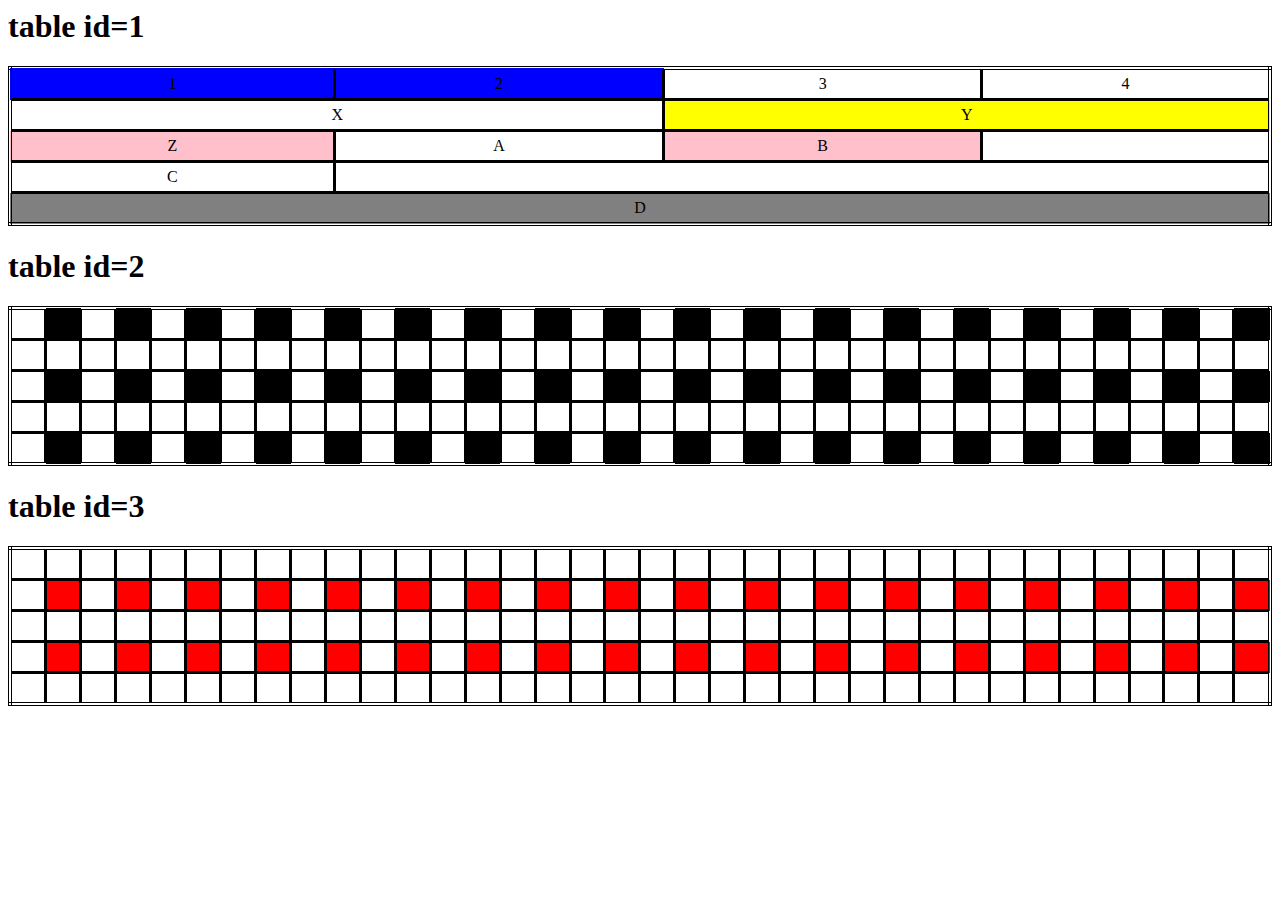
==== index.html @ f91c3314 "home" ====
<html>

<link rel="stylesheet" type="text/css" href="style.css">

<style>
    table { 
		width: 100%;
		border: 4px double black;
		border-collapse: collapse;
	}
	tr { 
		text-align: center;
		padding: 5px;
		border: 3px solid black;
	}
	td { 
		padding: 5px;
		border: 3px solid black;
	}
	
	
</style>
<body>
	<h1>table id=1</h1>
	<table id="table1">
		<tr>
			<td>1</td>
			<td>2</td>
			<td>3</td>
			<td>4</td>
		</tr>
		<tr>
			<td colspan="2">X</td>
			<td colspan="2">Y</td>
		</tr>
		<tr>
			<td>Z</td>
			<td>A</td>
			<td>B</td>
		</tr>
		<tr>
			<td>C</td>
		</tr>
		<tr>
			<td colspan="4">D</td>
		</tr>
	</table>
	<h1>table id=2</h1>
	<table id="table2">
		<tr>
			<td>&nbsp;</td>
			<td>&nbsp;</td>
			<td>&nbsp;</td>
			<td>&nbsp;</td>
			<td>&nbsp;</td>
			<td>&nbsp;</td>
			<td>&nbsp;</td>
			<td>&nbsp;</td>
			<td>&nbsp;</td>
			<td>&nbsp;</td>
			<td>&nbsp;</td>
			<td>&nbsp;</td>
			<td>&nbsp;</td>
			<td>&nbsp;</td>
			<td>&nbsp;</td>
			<td>&nbsp;</td>
			<td>&nbsp;</td>
			<td>&nbsp;</td>
			<td>&nbsp;</td>
			<td>&nbsp;</td>
			<td>&nbsp;</td>
			<td>&nbsp;</td>
			<td>&nbsp;</td>
			<td>&nbsp;</td>
			<td>&nbsp;</td>
			<td>&nbsp;</td>
			<td>&nbsp;</td>
			<td>&nbsp;</td>
			<td>&nbsp;</td>
			<td>&nbsp;</td>
			<td>&nbsp;</td>
			<td>&nbsp;</td>
			<td>&nbsp;</td>
			<td>&nbsp;</td>
			<td>&nbsp;</td>
			<td>&nbsp;</td>
		</tr>
		<tr>
			<td>&nbsp;</td>
			<td>&nbsp;</td>
			<td>&nbsp;</td>
			<td>&nbsp;</td>
			<td>&nbsp;</td>
			<td>&nbsp;</td>
			<td>&nbsp;</td>
			<td>&nbsp;</td>
			<td>&nbsp;</td>
			<td>&nbsp;</td>
			<td>&nbsp;</td>
			<td>&nbsp;</td>
			<td>&nbsp;</td>
			<td>&nbsp;</td>
			<td>&nbsp;</td>
			<td>&nbsp;</td>
			<td>&nbsp;</td>
			<td>&nbsp;</td>
			<td>&nbsp;</td>
			<td>&nbsp;</td>
			<td>&nbsp;</td>
			<td>&nbsp;</td>
			<td>&nbsp;</td>
			<td>&nbsp;</td>
			<td>&nbsp;</td>
			<td>&nbsp;</td>
			<td>&nbsp;</td>
			<td>&nbsp;</td>
			<td>&nbsp;</td>
			<td>&nbsp;</td>
			<td>&nbsp;</td>
			<td>&nbsp;</td>
			<td>&nbsp;</td>
			<td>&nbsp;</td>
			<td>&nbsp;</td>
			<td>&nbsp;</td>
		</tr>
		<tr>
			<td>&nbsp;</td>
			<td>&nbsp;</td>
			<td>&nbsp;</td>
			<td>&nbsp;</td>
			<td>&nbsp;</td>
			<td>&nbsp;</td>
			<td>&nbsp;</td>
			<td>&nbsp;</td>
			<td>&nbsp;</td>
			<td>&nbsp;</td>
			<td>&nbsp;</td>
			<td>&nbsp;</td>
			<td>&nbsp;</td>
			<td>&nbsp;</td>
			<td>&nbsp;</td>
			<td>&nbsp;</td>
			<td>&nbsp;</td>
			<td>&nbsp;</td>
			<td>&nbsp;</td>
			<td>&nbsp;</td>
			<td>&nbsp;</td>
			<td>&nbsp;</td>
			<td>&nbsp;</td>
			<td>&nbsp;</td>
			<td>&nbsp;</td>
			<td>&nbsp;</td>
			<td>&nbsp;</td>
			<td>&nbsp;</td>
			<td>&nbsp;</td>
			<td>&nbsp;</td>
			<td>&nbsp;</td>
			<td>&nbsp;</td>
			<td>&nbsp;</td>
			<td>&nbsp;</td>
			<td>&nbsp;</td>
			<td>&nbsp;</td>
		</tr>
		<tr>
			<td>&nbsp;</td>
			<td>&nbsp;</td>
			<td>&nbsp;</td>
			<td>&nbsp;</td>
			<td>&nbsp;</td>
			<td>&nbsp;</td>
			<td>&nbsp;</td>
			<td>&nbsp;</td>
			<td>&nbsp;</td>
			<td>&nbsp;</td>
			<td>&nbsp;</td>
			<td>&nbsp;</td>
			<td>&nbsp;</td>
			<td>&nbsp;</td>
			<td>&nbsp;</td>
			<td>&nbsp;</td>
			<td>&nbsp;</td>
			<td>&nbsp;</td>
			<td>&nbsp;</td>
			<td>&nbsp;</td>
			<td>&nbsp;</td>
			<td>&nbsp;</td>
			<td>&nbsp;</td>
			<td>&nbsp;</td>
			<td>&nbsp;</td>
			<td>&nbsp;</td>
			<td>&nbsp;</td>
			<td>&nbsp;</td>
			<td>&nbsp;</td>
			<td>&nbsp;</td>
			<td>&nbsp;</td>
			<td>&nbsp;</td>
			<td>&nbsp;</td>
			<td>&nbsp;</td>
			<td>&nbsp;</td>
			<td>&nbsp;</td>
		</tr>
		<tr>
			<td>&nbsp;</td>
			<td>&nbsp;</td>
			<td>&nbsp;</td>
			<td>&nbsp;</td>
			<td>&nbsp;</td>
			<td>&nbsp;</td>
			<td>&nbsp;</td>
			<td>&nbsp;</td>
			<td>&nbsp;</td>
			<td>&nbsp;</td>
			<td>&nbsp;</td>
			<td>&nbsp;</td>
			<td>&nbsp;</td>
			<td>&nbsp;</td>
			<td>&nbsp;</td>
			<td>&nbsp;</td>
			<td>&nbsp;</td>
			<td>&nbsp;</td>
			<td>&nbsp;</td>
			<td>&nbsp;</td>
			<td>&nbsp;</td>
			<td>&nbsp;</td>
			<td>&nbsp;</td>
			<td>&nbsp;</td>
			<td>&nbsp;</td>
			<td>&nbsp;</td>
			<td>&nbsp;</td>
			<td>&nbsp;</td>
			<td>&nbsp;</td>
			<td>&nbsp;</td>
			<td>&nbsp;</td>
			<td>&nbsp;</td>
			<td>&nbsp;</td>
			<td>&nbsp;</td>
			<td>&nbsp;</td>
			<td>&nbsp;</td>
		</tr>
	</table>
	<h1>table id=3</h1>
	<table id="table3">
		<tr>
			<td>&nbsp;</td>
			<td>&nbsp;</td>
			<td>&nbsp;</td>
			<td>&nbsp;</td>
			<td>&nbsp;</td>
			<td>&nbsp;</td>
			<td>&nbsp;</td>
			<td>&nbsp;</td>
			<td>&nbsp;</td>
			<td>&nbsp;</td>
			<td>&nbsp;</td>
			<td>&nbsp;</td>
			<td>&nbsp;</td>
			<td>&nbsp;</td>
			<td>&nbsp;</td>
			<td>&nbsp;</td>
			<td>&nbsp;</td>
			<td>&nbsp;</td>
			<td>&nbsp;</td>
			<td>&nbsp;</td>
			<td>&nbsp;</td>
			<td>&nbsp;</td>
			<td>&nbsp;</td>
			<td>&nbsp;</td>
			<td>&nbsp;</td>
			<td>&nbsp;</td>
			<td>&nbsp;</td>
			<td>&nbsp;</td>
			<td>&nbsp;</td>
			<td>&nbsp;</td>
			<td>&nbsp;</td>
			<td>&nbsp;</td>
			<td>&nbsp;</td>
			<td>&nbsp;</td>
			<td>&nbsp;</td>
			<td>&nbsp;</td>
		</tr>
		<tr>
			<td>&nbsp;</td>
			<td>&nbsp;</td>
			<td>&nbsp;</td>
			<td>&nbsp;</td>
			<td>&nbsp;</td>
			<td>&nbsp;</td>
			<td>&nbsp;</td>
			<td>&nbsp;</td>
			<td>&nbsp;</td>
			<td>&nbsp;</td>
			<td>&nbsp;</td>
			<td>&nbsp;</td>
			<td>&nbsp;</td>
			<td>&nbsp;</td>
			<td>&nbsp;</td>
			<td>&nbsp;</td>
			<td>&nbsp;</td>
			<td>&nbsp;</td>
			<td>&nbsp;</td>
			<td>&nbsp;</td>
			<td>&nbsp;</td>
			<td>&nbsp;</td>
			<td>&nbsp;</td>
			<td>&nbsp;</td>
			<td>&nbsp;</td>
			<td>&nbsp;</td>
			<td>&nbsp;</td>
			<td>&nbsp;</td>
			<td>&nbsp;</td>
			<td>&nbsp;</td>
			<td>&nbsp;</td>
			<td>&nbsp;</td>
			<td>&nbsp;</td>
			<td>&nbsp;</td>
			<td>&nbsp;</td>
			<td>&nbsp;</td>
		</tr>
		<tr>
			<td>&nbsp;</td>
			<td>&nbsp;</td>
			<td>&nbsp;</td>
			<td>&nbsp;</td>
			<td>&nbsp;</td>
			<td>&nbsp;</td>
			<td>&nbsp;</td>
			<td>&nbsp;</td>
			<td>&nbsp;</td>
			<td>&nbsp;</td>
			<td>&nbsp;</td>
			<td>&nbsp;</td>
			<td>&nbsp;</td>
			<td>&nbsp;</td>
			<td>&nbsp;</td>
			<td>&nbsp;</td>
			<td>&nbsp;</td>
			<td>&nbsp;</td>
			<td>&nbsp;</td>
			<td>&nbsp;</td>
			<td>&nbsp;</td>
			<td>&nbsp;</td>
			<td>&nbsp;</td>
			<td>&nbsp;</td>
			<td>&nbsp;</td>
			<td>&nbsp;</td>
			<td>&nbsp;</td>
			<td>&nbsp;</td>
			<td>&nbsp;</td>
			<td>&nbsp;</td>
			<td>&nbsp;</td>
			<td>&nbsp;</td>
			<td>&nbsp;</td>
			<td>&nbsp;</td>
			<td>&nbsp;</td>
			<td>&nbsp;</td>
		</tr>
		<tr>
			<td>&nbsp;</td>
			<td>&nbsp;</td>
			<td>&nbsp;</td>
			<td>&nbsp;</td>
			<td>&nbsp;</td>
			<td>&nbsp;</td>
			<td>&nbsp;</td>
			<td>&nbsp;</td>
			<td>&nbsp;</td>
			<td>&nbsp;</td>
			<td>&nbsp;</td>
			<td>&nbsp;</td>
			<td>&nbsp;</td>
			<td>&nbsp;</td>
			<td>&nbsp;</td>
			<td>&nbsp;</td>
			<td>&nbsp;</td>
			<td>&nbsp;</td>
			<td>&nbsp;</td>
			<td>&nbsp;</td>
			<td>&nbsp;</td>
			<td>&nbsp;</td>
			<td>&nbsp;</td>
			<td>&nbsp;</td>
			<td>&nbsp;</td>
			<td>&nbsp;</td>
			<td>&nbsp;</td>
			<td>&nbsp;</td>
			<td>&nbsp;</td>
			<td>&nbsp;</td>
			<td>&nbsp;</td>
			<td>&nbsp;</td>
			<td>&nbsp;</td>
			<td>&nbsp;</td>
			<td>&nbsp;</td>
			<td>&nbsp;</td>
		</tr>
		<tr>
			<td>&nbsp;</td>
			<td>&nbsp;</td>
			<td>&nbsp;</td>
			<td>&nbsp;</td>
			<td>&nbsp;</td>
			<td>&nbsp;</td>
			<td>&nbsp;</td>
			<td>&nbsp;</td>
			<td>&nbsp;</td>
			<td>&nbsp;</td>
			<td>&nbsp;</td>
			<td>&nbsp;</td>
			<td>&nbsp;</td>
			<td>&nbsp;</td>
			<td>&nbsp;</td>
			<td>&nbsp;</td>
			<td>&nbsp;</td>
			<td>&nbsp;</td>
			<td>&nbsp;</td>
			<td>&nbsp;</td>
			<td>&nbsp;</td>
			<td>&nbsp;</td>
			<td>&nbsp;</td>
			<td>&nbsp;</td>
			<td>&nbsp;</td>
			<td>&nbsp;</td>
			<td>&nbsp;</td>
			<td>&nbsp;</td>
			<td>&nbsp;</td>
			<td>&nbsp;</td>
			<td>&nbsp;</td>
			<td>&nbsp;</td>
			<td>&nbsp;</td>
			<td>&nbsp;</td>
			<td>&nbsp;</td>
			<td>&nbsp;</td>
		</tr>
	</table>
</body>
</html>
---- style.css ----
#table1 tr:first-child td:first-child {background-color: 
                                            blue;}
#table1 tr:first-child td:nth-child(2){background-color:
                                            blue;}										
#table1	tr:nth-child(2) td:nth-child(2) {background:
                                           yellow;}
												  
#table1 tr:nth-last-child(3) td:nth-child(2n+1){background-color: 
                                            pink;}											
#table1 tr:nth-child(5) {background-color: 
                                            gray;}
#table2 tr:nth-child(2n+1) td:nth-child(2n) {background:black;}
#table3 tr:nth-child(2n) td:nth-child(2n){background-color: 
                                            red;}
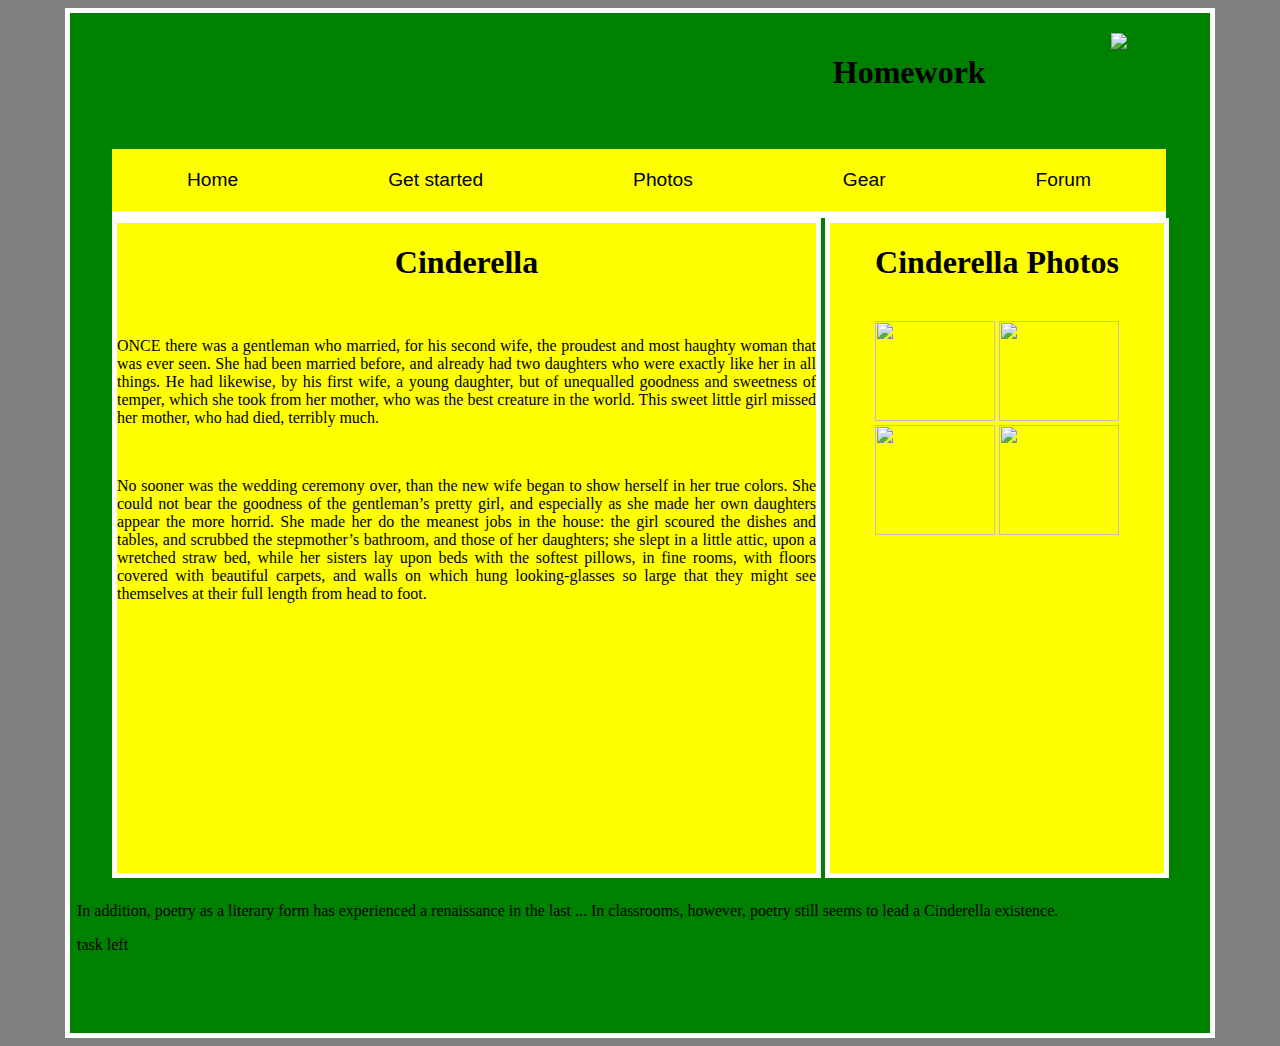
==== commit 9f8a31a4: "Add files via upload" ====
--- a/index.html
+++ b/index.html
@@ -1,435 +1,113 @@
 <html>
-
-<link rel="stylesheet" type="text/css" href="style.css">
-
+<head>
 <style>
-    table { 
-		width: 100%;
-		border: 4px double black;
-		border-collapse: collapse;
+    body {
+	      background-color: gray;
 	}
-	tr { 
-		text-align: center;
-		padding: 5px;
-		border: 3px solid black;
+    #font {
+     border: 2px solid  red;
+     width: 1140px;
+     height: 1020px; 
+	 background: green;
+     margin: 0 auto;	 
+	 }
+	#font, #second_blok, #third_blok {
+     border: 5px solid  white;	 
+	 }
+    #first_blok {
+	        margin: 20px 20px 20px 700px;
+			display: flex;
+			justify-content: space-around;
+			align-self: center;
 	}
-	td { 
-		padding: 5px;
-		border: 3px solid black;
+	#navbar {
+            list-style-type: none;
+			padding-left: 0;
+			margin-left: 0;
+			overflow: hidden;
+			margin-left: 2px;
+			margin-right: 4px;
 	}
-	
-	
+	#navbar a {
+	           text-decoration: none;
+			   font-size: 120%;
+			   font-family: sans-serif;
+			   color: black;
+			   display: inline-block;
+			   padding: 20px 75px;
+			   background-color: yellow;
+			   border-bottom: 7px solid white;
+	}
+	#navbar li {
+	           display: inline;
+               text-align: center;
+               flex: 1;
+               float: left;
+	}
+	#second_blok, #third_blok {
+	                          display: inline-block;
+							  justify-content: flex-start;
+							  align-self: flex-start;
+				              overflow: hidden;
+				              background-color: yellow;
+				              text-align: center;
+	}
+   	#second_blok {	             
+				 margin-left: 42px;
+				 height: 650px; 
+	             width: 699px;	 
+	}
+	#third_blok {   	 
+				 margin-right: 18;                		 
+	             height: 650px; 
+				 width: 334px;	 
+	}
+	#fourth_blok {
+	             background-color: green;
+				 margin-top: 20px;
+				 margin-left: 7px;
+				 margin-right: 7px;
+                 height: 90px;	
+                 text-align: left;				 
+	}
+	    
 </style>
+</head>
 <body>
-	<h1>table id=1</h1>
-	<table id="table1">
-		<tr>
-			<td>1</td>
-			<td>2</td>
-			<td>3</td>
-			<td>4</td>
-		</tr>
-		<tr>
-			<td colspan="2">X</td>
-			<td colspan="2">Y</td>
-		</tr>
-		<tr>
-			<td>Z</td>
-			<td>A</td>
-			<td>B</td>
-		</tr>
-		<tr>
-			<td>C</td>
-		</tr>
-		<tr>
-			<td colspan="4">D</td>
-		</tr>
-	</table>
-	<h1>table id=2</h1>
-	<table id="table2">
-		<tr>
-			<td>&nbsp;</td>
-			<td>&nbsp;</td>
-			<td>&nbsp;</td>
-			<td>&nbsp;</td>
-			<td>&nbsp;</td>
-			<td>&nbsp;</td>
-			<td>&nbsp;</td>
-			<td>&nbsp;</td>
-			<td>&nbsp;</td>
-			<td>&nbsp;</td>
-			<td>&nbsp;</td>
-			<td>&nbsp;</td>
-			<td>&nbsp;</td>
-			<td>&nbsp;</td>
-			<td>&nbsp;</td>
-			<td>&nbsp;</td>
-			<td>&nbsp;</td>
-			<td>&nbsp;</td>
-			<td>&nbsp;</td>
-			<td>&nbsp;</td>
-			<td>&nbsp;</td>
-			<td>&nbsp;</td>
-			<td>&nbsp;</td>
-			<td>&nbsp;</td>
-			<td>&nbsp;</td>
-			<td>&nbsp;</td>
-			<td>&nbsp;</td>
-			<td>&nbsp;</td>
-			<td>&nbsp;</td>
-			<td>&nbsp;</td>
-			<td>&nbsp;</td>
-			<td>&nbsp;</td>
-			<td>&nbsp;</td>
-			<td>&nbsp;</td>
-			<td>&nbsp;</td>
-			<td>&nbsp;</td>
-		</tr>
-		<tr>
-			<td>&nbsp;</td>
-			<td>&nbsp;</td>
-			<td>&nbsp;</td>
-			<td>&nbsp;</td>
-			<td>&nbsp;</td>
-			<td>&nbsp;</td>
-			<td>&nbsp;</td>
-			<td>&nbsp;</td>
-			<td>&nbsp;</td>
-			<td>&nbsp;</td>
-			<td>&nbsp;</td>
-			<td>&nbsp;</td>
-			<td>&nbsp;</td>
-			<td>&nbsp;</td>
-			<td>&nbsp;</td>
-			<td>&nbsp;</td>
-			<td>&nbsp;</td>
-			<td>&nbsp;</td>
-			<td>&nbsp;</td>
-			<td>&nbsp;</td>
-			<td>&nbsp;</td>
-			<td>&nbsp;</td>
-			<td>&nbsp;</td>
-			<td>&nbsp;</td>
-			<td>&nbsp;</td>
-			<td>&nbsp;</td>
-			<td>&nbsp;</td>
-			<td>&nbsp;</td>
-			<td>&nbsp;</td>
-			<td>&nbsp;</td>
-			<td>&nbsp;</td>
-			<td>&nbsp;</td>
-			<td>&nbsp;</td>
-			<td>&nbsp;</td>
-			<td>&nbsp;</td>
-			<td>&nbsp;</td>
-		</tr>
-		<tr>
-			<td>&nbsp;</td>
-			<td>&nbsp;</td>
-			<td>&nbsp;</td>
-			<td>&nbsp;</td>
-			<td>&nbsp;</td>
-			<td>&nbsp;</td>
-			<td>&nbsp;</td>
-			<td>&nbsp;</td>
-			<td>&nbsp;</td>
-			<td>&nbsp;</td>
-			<td>&nbsp;</td>
-			<td>&nbsp;</td>
-			<td>&nbsp;</td>
-			<td>&nbsp;</td>
-			<td>&nbsp;</td>
-			<td>&nbsp;</td>
-			<td>&nbsp;</td>
-			<td>&nbsp;</td>
-			<td>&nbsp;</td>
-			<td>&nbsp;</td>
-			<td>&nbsp;</td>
-			<td>&nbsp;</td>
-			<td>&nbsp;</td>
-			<td>&nbsp;</td>
-			<td>&nbsp;</td>
-			<td>&nbsp;</td>
-			<td>&nbsp;</td>
-			<td>&nbsp;</td>
-			<td>&nbsp;</td>
-			<td>&nbsp;</td>
-			<td>&nbsp;</td>
-			<td>&nbsp;</td>
-			<td>&nbsp;</td>
-			<td>&nbsp;</td>
-			<td>&nbsp;</td>
-			<td>&nbsp;</td>
-		</tr>
-		<tr>
-			<td>&nbsp;</td>
-			<td>&nbsp;</td>
-			<td>&nbsp;</td>
-			<td>&nbsp;</td>
-			<td>&nbsp;</td>
-			<td>&nbsp;</td>
-			<td>&nbsp;</td>
-			<td>&nbsp;</td>
-			<td>&nbsp;</td>
-			<td>&nbsp;</td>
-			<td>&nbsp;</td>
-			<td>&nbsp;</td>
-			<td>&nbsp;</td>
-			<td>&nbsp;</td>
-			<td>&nbsp;</td>
-			<td>&nbsp;</td>
-			<td>&nbsp;</td>
-			<td>&nbsp;</td>
-			<td>&nbsp;</td>
-			<td>&nbsp;</td>
-			<td>&nbsp;</td>
-			<td>&nbsp;</td>
-			<td>&nbsp;</td>
-			<td>&nbsp;</td>
-			<td>&nbsp;</td>
-			<td>&nbsp;</td>
-			<td>&nbsp;</td>
-			<td>&nbsp;</td>
-			<td>&nbsp;</td>
-			<td>&nbsp;</td>
-			<td>&nbsp;</td>
-			<td>&nbsp;</td>
-			<td>&nbsp;</td>
-			<td>&nbsp;</td>
-			<td>&nbsp;</td>
-			<td>&nbsp;</td>
-		</tr>
-		<tr>
-			<td>&nbsp;</td>
-			<td>&nbsp;</td>
-			<td>&nbsp;</td>
-			<td>&nbsp;</td>
-			<td>&nbsp;</td>
-			<td>&nbsp;</td>
-			<td>&nbsp;</td>
-			<td>&nbsp;</td>
-			<td>&nbsp;</td>
-			<td>&nbsp;</td>
-			<td>&nbsp;</td>
-			<td>&nbsp;</td>
-			<td>&nbsp;</td>
-			<td>&nbsp;</td>
-			<td>&nbsp;</td>
-			<td>&nbsp;</td>
-			<td>&nbsp;</td>
-			<td>&nbsp;</td>
-			<td>&nbsp;</td>
-			<td>&nbsp;</td>
-			<td>&nbsp;</td>
-			<td>&nbsp;</td>
-			<td>&nbsp;</td>
-			<td>&nbsp;</td>
-			<td>&nbsp;</td>
-			<td>&nbsp;</td>
-			<td>&nbsp;</td>
-			<td>&nbsp;</td>
-			<td>&nbsp;</td>
-			<td>&nbsp;</td>
-			<td>&nbsp;</td>
-			<td>&nbsp;</td>
-			<td>&nbsp;</td>
-			<td>&nbsp;</td>
-			<td>&nbsp;</td>
-			<td>&nbsp;</td>
-		</tr>
-	</table>
-	<h1>table id=3</h1>
-	<table id="table3">
-		<tr>
-			<td>&nbsp;</td>
-			<td>&nbsp;</td>
-			<td>&nbsp;</td>
-			<td>&nbsp;</td>
-			<td>&nbsp;</td>
-			<td>&nbsp;</td>
-			<td>&nbsp;</td>
-			<td>&nbsp;</td>
-			<td>&nbsp;</td>
-			<td>&nbsp;</td>
-			<td>&nbsp;</td>
-			<td>&nbsp;</td>
-			<td>&nbsp;</td>
-			<td>&nbsp;</td>
-			<td>&nbsp;</td>
-			<td>&nbsp;</td>
-			<td>&nbsp;</td>
-			<td>&nbsp;</td>
-			<td>&nbsp;</td>
-			<td>&nbsp;</td>
-			<td>&nbsp;</td>
-			<td>&nbsp;</td>
-			<td>&nbsp;</td>
-			<td>&nbsp;</td>
-			<td>&nbsp;</td>
-			<td>&nbsp;</td>
-			<td>&nbsp;</td>
-			<td>&nbsp;</td>
-			<td>&nbsp;</td>
-			<td>&nbsp;</td>
-			<td>&nbsp;</td>
-			<td>&nbsp;</td>
-			<td>&nbsp;</td>
-			<td>&nbsp;</td>
-			<td>&nbsp;</td>
-			<td>&nbsp;</td>
-		</tr>
-		<tr>
-			<td>&nbsp;</td>
-			<td>&nbsp;</td>
-			<td>&nbsp;</td>
-			<td>&nbsp;</td>
-			<td>&nbsp;</td>
-			<td>&nbsp;</td>
-			<td>&nbsp;</td>
-			<td>&nbsp;</td>
-			<td>&nbsp;</td>
-			<td>&nbsp;</td>
-			<td>&nbsp;</td>
-			<td>&nbsp;</td>
-			<td>&nbsp;</td>
-			<td>&nbsp;</td>
-			<td>&nbsp;</td>
-			<td>&nbsp;</td>
-			<td>&nbsp;</td>
-			<td>&nbsp;</td>
-			<td>&nbsp;</td>
-			<td>&nbsp;</td>
-			<td>&nbsp;</td>
-			<td>&nbsp;</td>
-			<td>&nbsp;</td>
-			<td>&nbsp;</td>
-			<td>&nbsp;</td>
-			<td>&nbsp;</td>
-			<td>&nbsp;</td>
-			<td>&nbsp;</td>
-			<td>&nbsp;</td>
-			<td>&nbsp;</td>
-			<td>&nbsp;</td>
-			<td>&nbsp;</td>
-			<td>&nbsp;</td>
-			<td>&nbsp;</td>
-			<td>&nbsp;</td>
-			<td>&nbsp;</td>
-		</tr>
-		<tr>
-			<td>&nbsp;</td>
-			<td>&nbsp;</td>
-			<td>&nbsp;</td>
-			<td>&nbsp;</td>
-			<td>&nbsp;</td>
-			<td>&nbsp;</td>
-			<td>&nbsp;</td>
-			<td>&nbsp;</td>
-			<td>&nbsp;</td>
-			<td>&nbsp;</td>
-			<td>&nbsp;</td>
-			<td>&nbsp;</td>
-			<td>&nbsp;</td>
-			<td>&nbsp;</td>
-			<td>&nbsp;</td>
-			<td>&nbsp;</td>
-			<td>&nbsp;</td>
-			<td>&nbsp;</td>
-			<td>&nbsp;</td>
-			<td>&nbsp;</td>
-			<td>&nbsp;</td>
-			<td>&nbsp;</td>
-			<td>&nbsp;</td>
-			<td>&nbsp;</td>
-			<td>&nbsp;</td>
-			<td>&nbsp;</td>
-			<td>&nbsp;</td>
-			<td>&nbsp;</td>
-			<td>&nbsp;</td>
-			<td>&nbsp;</td>
-			<td>&nbsp;</td>
-			<td>&nbsp;</td>
-			<td>&nbsp;</td>
-			<td>&nbsp;</td>
-			<td>&nbsp;</td>
-			<td>&nbsp;</td>
-		</tr>
-		<tr>
-			<td>&nbsp;</td>
-			<td>&nbsp;</td>
-			<td>&nbsp;</td>
-			<td>&nbsp;</td>
-			<td>&nbsp;</td>
-			<td>&nbsp;</td>
-			<td>&nbsp;</td>
-			<td>&nbsp;</td>
-			<td>&nbsp;</td>
-			<td>&nbsp;</td>
-			<td>&nbsp;</td>
-			<td>&nbsp;</td>
-			<td>&nbsp;</td>
-			<td>&nbsp;</td>
-			<td>&nbsp;</td>
-			<td>&nbsp;</td>
-			<td>&nbsp;</td>
-			<td>&nbsp;</td>
-			<td>&nbsp;</td>
-			<td>&nbsp;</td>
-			<td>&nbsp;</td>
-			<td>&nbsp;</td>
-			<td>&nbsp;</td>
-			<td>&nbsp;</td>
-			<td>&nbsp;</td>
-			<td>&nbsp;</td>
-			<td>&nbsp;</td>
-			<td>&nbsp;</td>
-			<td>&nbsp;</td>
-			<td>&nbsp;</td>
-			<td>&nbsp;</td>
-			<td>&nbsp;</td>
-			<td>&nbsp;</td>
-			<td>&nbsp;</td>
-			<td>&nbsp;</td>
-			<td>&nbsp;</td>
-		</tr>
-		<tr>
-			<td>&nbsp;</td>
-			<td>&nbsp;</td>
-			<td>&nbsp;</td>
-			<td>&nbsp;</td>
-			<td>&nbsp;</td>
-			<td>&nbsp;</td>
-			<td>&nbsp;</td>
-			<td>&nbsp;</td>
-			<td>&nbsp;</td>
-			<td>&nbsp;</td>
-			<td>&nbsp;</td>
-			<td>&nbsp;</td>
-			<td>&nbsp;</td>
-			<td>&nbsp;</td>
-			<td>&nbsp;</td>
-			<td>&nbsp;</td>
-			<td>&nbsp;</td>
-			<td>&nbsp;</td>
-			<td>&nbsp;</td>
-			<td>&nbsp;</td>
-			<td>&nbsp;</td>
-			<td>&nbsp;</td>
-			<td>&nbsp;</td>
-			<td>&nbsp;</td>
-			<td>&nbsp;</td>
-			<td>&nbsp;</td>
-			<td>&nbsp;</td>
-			<td>&nbsp;</td>
-			<td>&nbsp;</td>
-			<td>&nbsp;</td>
-			<td>&nbsp;</td>
-			<td>&nbsp;</td>
-			<td>&nbsp;</td>
-			<td>&nbsp;</td>
-			<td>&nbsp;</td>
-			<td>&nbsp;</td>
-		</tr>
-	</table>
+   <div id="font">
+      <div id="first_blok">
+	  	<h1 class="task"> Homework</h1>
+	    <img src="https://orig00.deviantart.net/1623/f/2010/031/7/3/73ab9e7d75d71366b4ffacf3f4befea5.gif"  />
+		</div>
+      <div id="navbar">
+	  <center>
+       <ul>
+          <li><a href="#">Home</a></li>
+          <li><a href="#">Get started</a></li>
+          <li><a href="#">Photos</a></li>
+          <li><a href="#">Gear</a></li>
+          <li><a href="#">Forum</a></li>
+        </ul>
+	  </center>
+     </div>
+	<div id="second_blok">
+	      <h1>Cinderella</h1><br>
+		  <p align="justify"> ONCE there was a gentleman who married, for his second wife, the proudest and most haughty woman that was ever seen. She had been married before, and already had two daughters who were exactly like her in all things. He had likewise, by his first wife, a young daughter, but of unequalled goodness and sweetness of temper, which she took from her mother, who was the best creature in the world. This sweet little girl missed her mother, who had died, terribly much.</p><br>
+		  <p align="justify"> No sooner was the wedding ceremony over, than the new wife began to show herself in her true colors. She could not bear the goodness of the gentleman’s pretty girl, and especially as she made her own daughters appear the more horrid. She made her do the meanest jobs in the house: the girl scoured the dishes and tables, and scrubbed the stepmother’s bathroom, and those of her daughters; she slept in a little attic, upon a wretched straw bed, while her sisters lay upon beds with the softest pillows, in fine rooms, with floors covered with beautiful carpets, and walls on which hung looking-glasses so large that they might see themselves at their full length from head to foot.</p>
+     </div>
+	 <div id="third_blok">
+	      <p><h1>Cinderella Photos</h1></p><br>
+		  <img src="https://s1-goods.ozstatic.by/2000/810/453/10/10453810_0.jpg" width="120" height="100"/>
+		 <img src="https://www.xtremeinn.com/f/65/656220/jibbitz-disney-princess-cinderella.jpg" width="120" height="100"/>
+		 <br>
+		 <img src="http://www.evaecia.com.br/product_images/z/950/1__24392_zoom.jpg" width="120" height="110"/>
+		 <img src="http://3.bp.blogspot.com/-r4gTL8l0oHQ/T5qgmWu06AI/AAAAAAAAB08/fs2UOhHYyLk/s1600/cinderella-240-0737db.jpg" width="120" height="110"/>
+     </div>
+	 <div id="fourth_blok">
+	      <p>In addition, poetry as a literary form has experienced a renaissance in the last ... In classrooms, however, poetry still seems to lead a Cinderella existence.</p>
+		  <p>task left</p>
+     </div>
+	 
+</div>
 </body>
 </html>